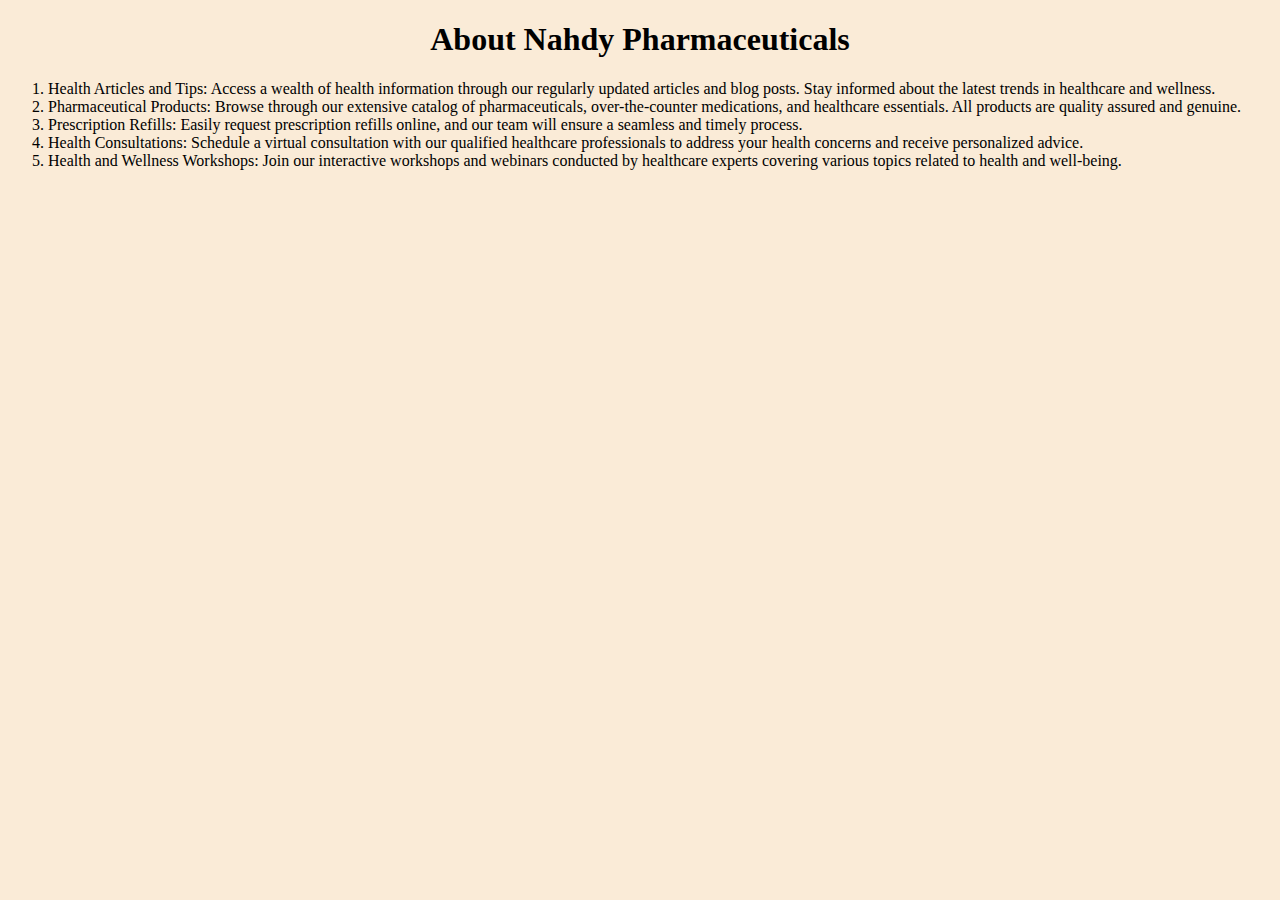
==== About.html @ 32fcb055 "added and updated files" ====
<!DOCTYPE html>
<html lang="en">
<head>
    <meta charset="UTF-8">
    <meta name="viewport" content="width=device-width, initial-scale=1.0">
    <link rel="stylesheet" href="/index.css">
    <title>About Us</title>
</head>
<body>
        <h1>About Nahdy Pharmaceuticals</h1>  
       <ol>
        <li>
            Health Articles and Tips: Access a wealth of health information through our regularly updated articles and blog posts. Stay informed about the latest trends in healthcare and wellness.   
        </li>
        <li>
            Pharmaceutical Products: Browse through our extensive catalog of pharmaceuticals, over-the-counter medications, and healthcare essentials. All products are quality assured and genuine. 
        </li>
        <li>
            Prescription Refills: Easily request prescription refills online, and our team will ensure a seamless and timely process.
        </li>
        <li>
            Health Consultations: Schedule a virtual consultation with our qualified healthcare professionals to address your health concerns and receive personalized advice.
        </li>
        <li>
            Health and Wellness Workshops: Join our interactive workshops and webinars conducted by healthcare experts covering various topics related to health and well-being. 
        </li>
       </ol>
</body>
</html>
---- index.css ----
body{
    background-color: antiquewhite;
    
}
h1,h2{
    text-align: center;
}
a{
    padding: 20px;
}
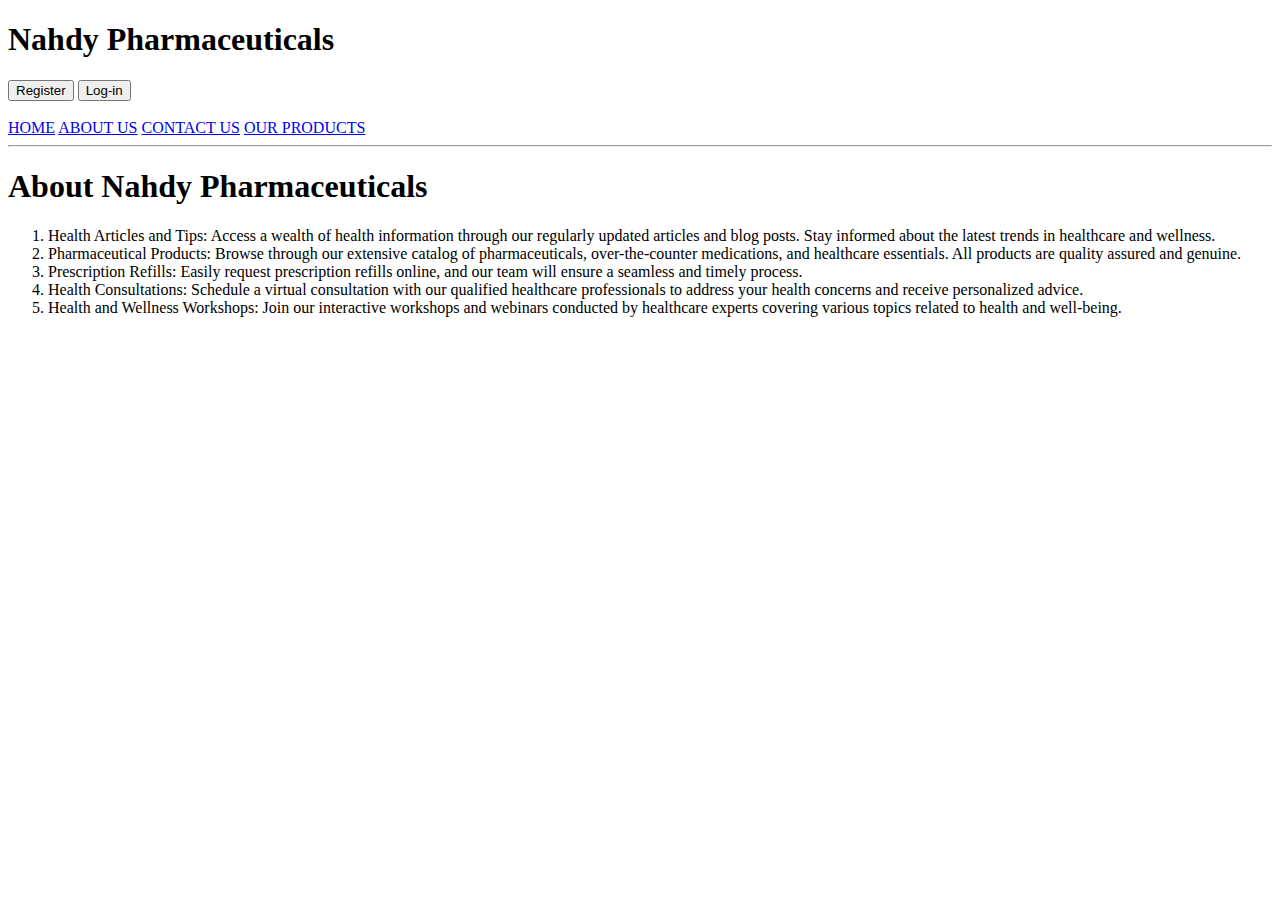
==== commit e08a4fb2: "added and updated files" ====
--- a/About.html
+++ b/About.html
@@ -3,9 +3,19 @@
 <head>
     <meta charset="UTF-8">
     <meta name="viewport" content="width=device-width, initial-scale=1.0">
-    <link rel="stylesheet" href="/index.css">
-    <title>About Us</title>
+    <link rel="stylesheet" href="/ASSIGNMENT/index.css">
+    <title>Nahdy Pharmaceuticals</title>
 </head>
+<body>
+    <header>
+        <h1>Nahdy Pharmaceuticals</h1> 
+        <a href="/ASSIGNMENT/register.php"><button>Register</button></a>
+        <a href="/ASSIGNMENT/login.php"><button>Log-in</button></a><br><br>
+        <a href="/ASSIGNMENT/index.html">HOME</a>
+        <a href="/ASSIGNMENT/About.html">ABOUT US</a>
+        <a href="/ASSIGNMENT/survey.html">CONTACT US</a>
+        <a href="/ASSIGNMENT/Products.html">OUR PRODUCTS</a>
+    </header><hr>
 <body>
         <h1>About Nahdy Pharmaceuticals</h1>  
        <ol>
